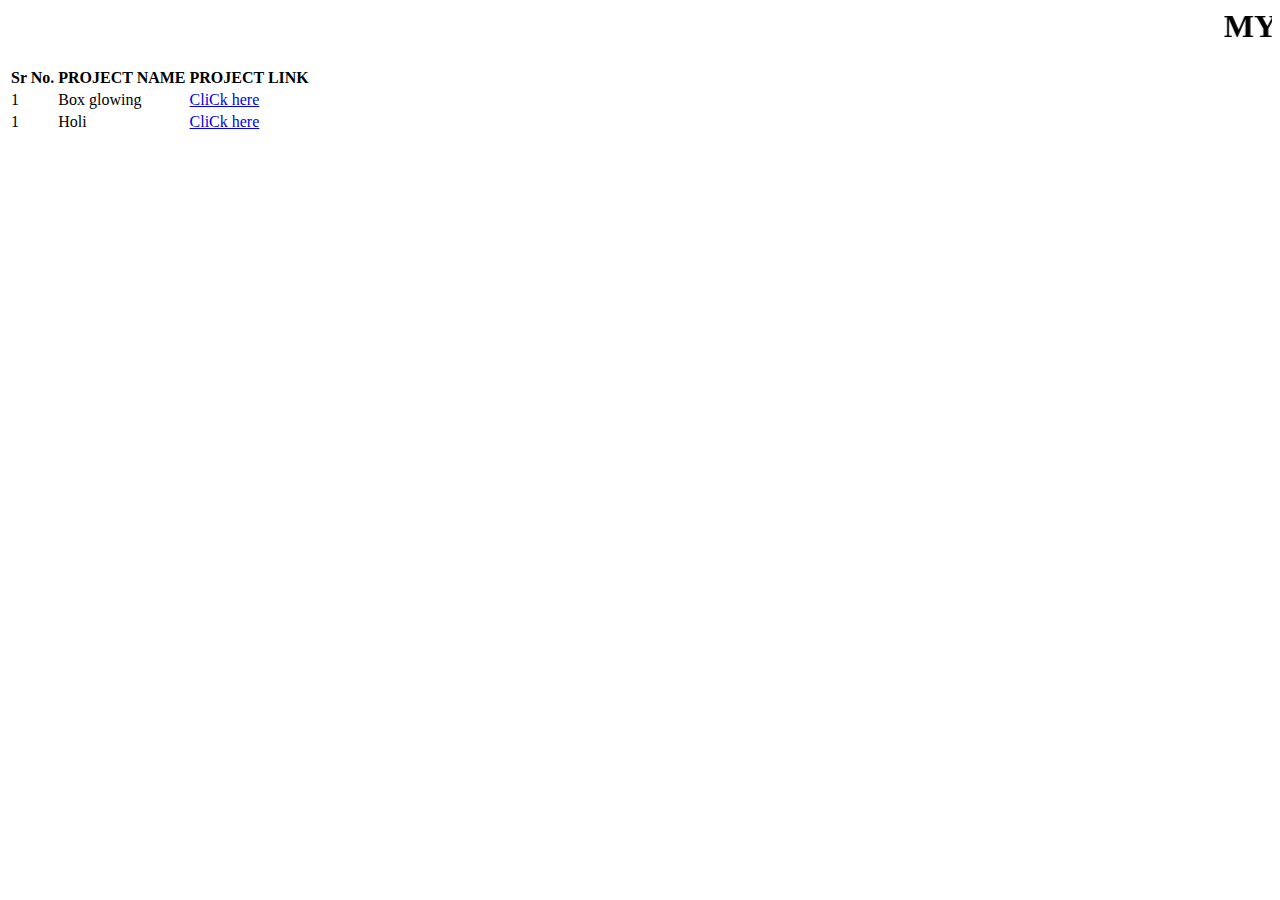
==== Index.html @ 7f36881a "main" ====
<html>
    <head>
        <title>Main Page</title>
    </head>
    <body>
       <b> <h1><marquee>MY PROJECTS</marquee></h1></b>
       <table>
        <tr>
            <th>Sr No.</th>
            <th>PROJECT NAME</th>
            <th>PROJECT LINK</th>

        </tr>
        <tr>
            <td> 1</td>
            <td> Box glowing</td>
            <td><a href="./box glowing/index.html">CliCk here</a></td>
        </tr>
        <tr>
            <td> 1</td>
            <td> Holi</td>
            <td><a href="./holi assign/holi.html">CliCk here</a></td>
        </tr>
       </table>
    </body>
</html>
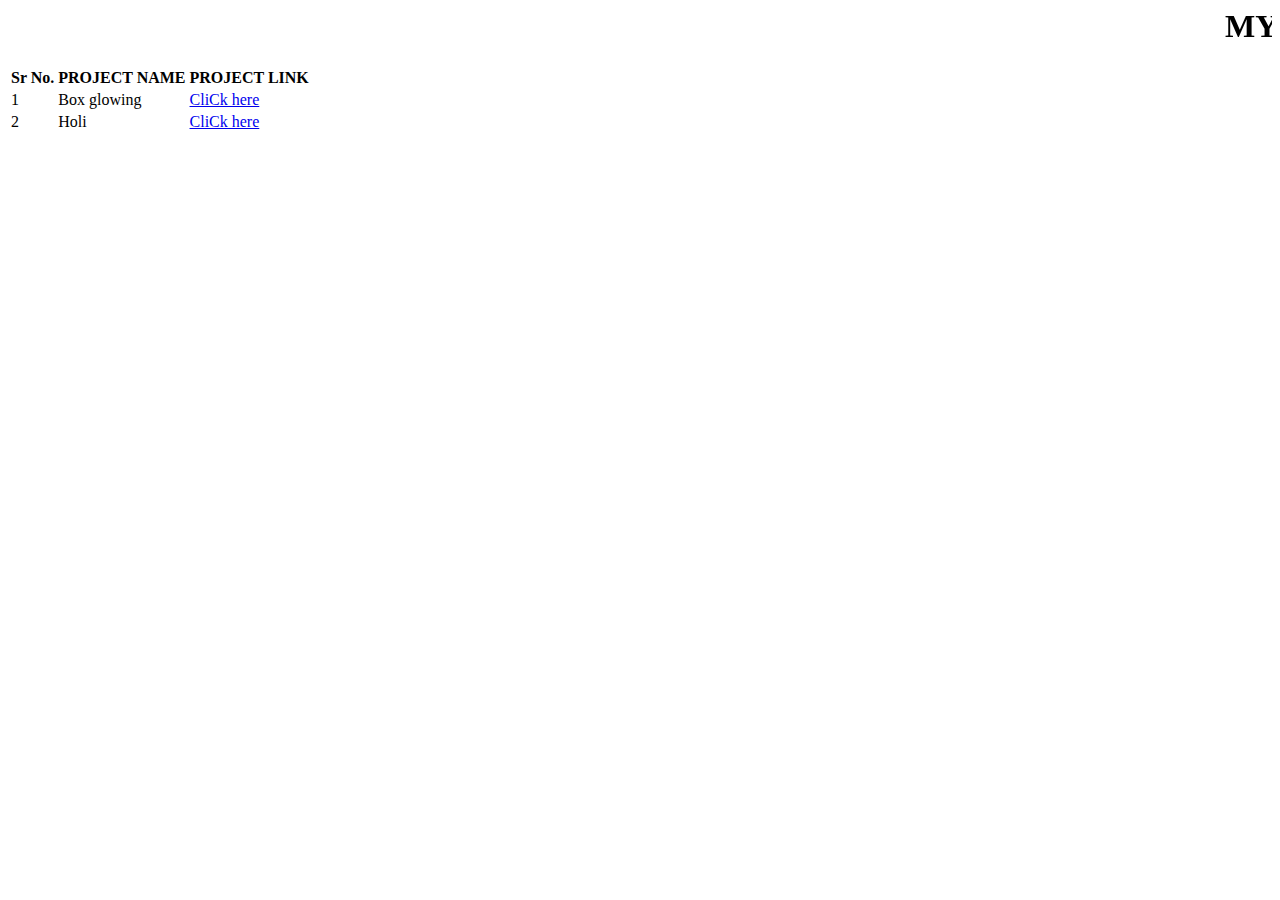
==== commit d6cfafdc: "main" ====
--- a/Index.html
+++ b/Index.html
@@ -17,7 +17,7 @@
             <td><a href="./box glowing/index.html">CliCk here</a></td>
         </tr>
         <tr>
-            <td> 1</td>
+            <td> 2</td>
             <td> Holi</td>
             <td><a href="./holi assign/holi.html">CliCk here</a></td>
         </tr>
